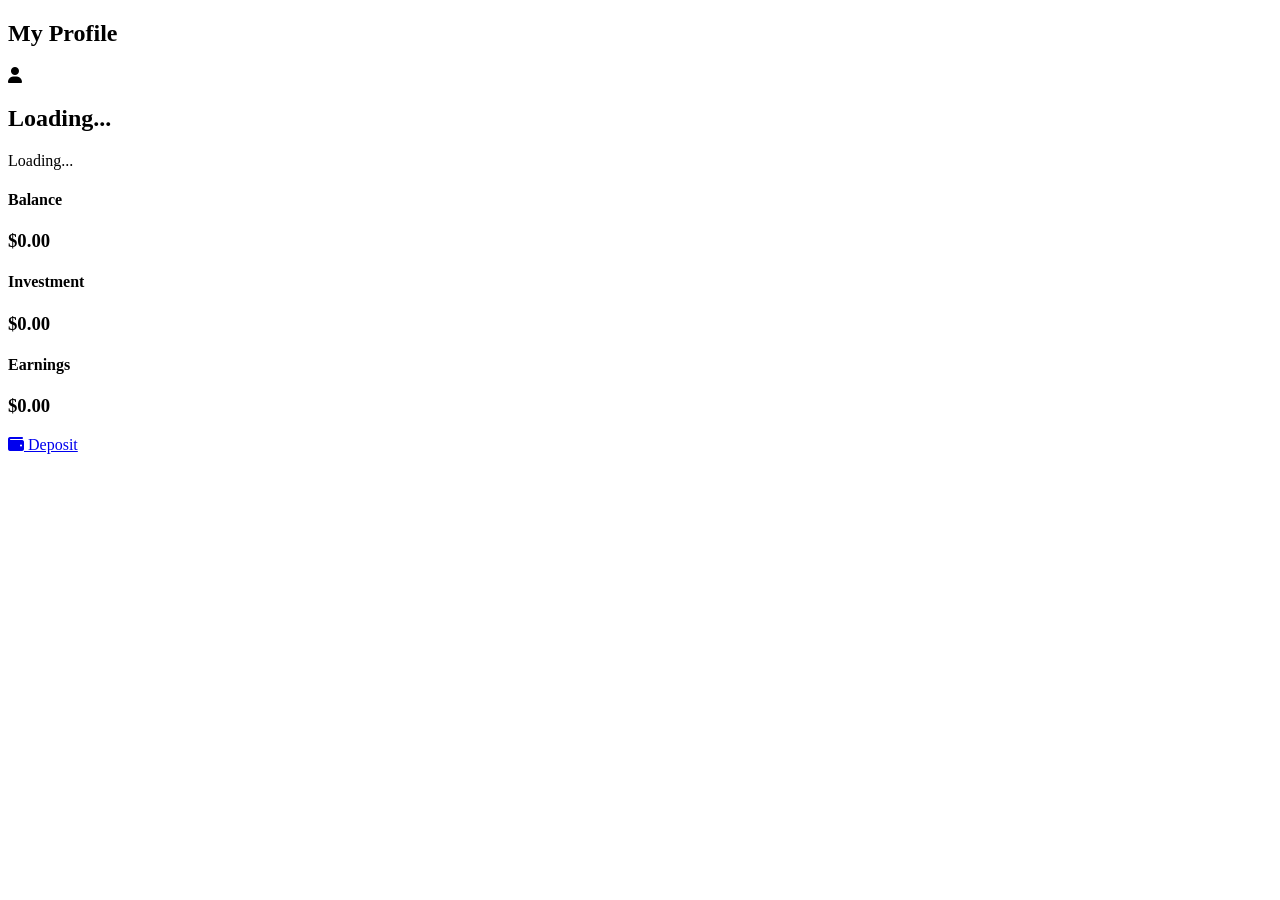
==== profile.html @ 8292cde7 "Create profile.html" ====
<!DOCTYPE html>
<html lang="en">

<head>

<meta charset="UTF-8">
<meta name="viewport" content="width=device-width, initial-scale=1.0">

<title>PrimeVest | Profile</title>

<link rel="stylesheet" href="css/profile.css">

<link rel="preconnect" href="https://fonts.googleapis.com">

<link href="https://fonts.googleapis.com/css2?family=Poppins:wght@300;400;500;600;700&display=swap" rel="stylesheet">

<link rel="stylesheet"
href="https://cdnjs.cloudflare.com/ajax/libs/font-awesome/6.6.0/css/all.min.css">

</head>

<body>

<header>

<h2>My Profile</h2>

</header>

<section class="profile-card">

<div class="avatar">

<i class="fa-solid fa-user"></i>

</div>

<h2 id="fullName">Loading...</h2>

<p id="email">Loading...</p>

</section>

<section class="stats">

<div class="card">

<h4>Balance</h4>

<h3 id="balance">$0.00</h3>

</div>

<div class="card">

<h4>Investment</h4>

<h3 id="investment">$0.00</h3>

</div>

<div class="card">

<h4>Earnings</h4>

<h3 id="earnings">$0.00</h3>

</div>

</section>

<section class="menu">

<a href="deposit.html">

<i class="fa-solid fa-wallet"></i>

Deposit

<i class="fa-solid fa
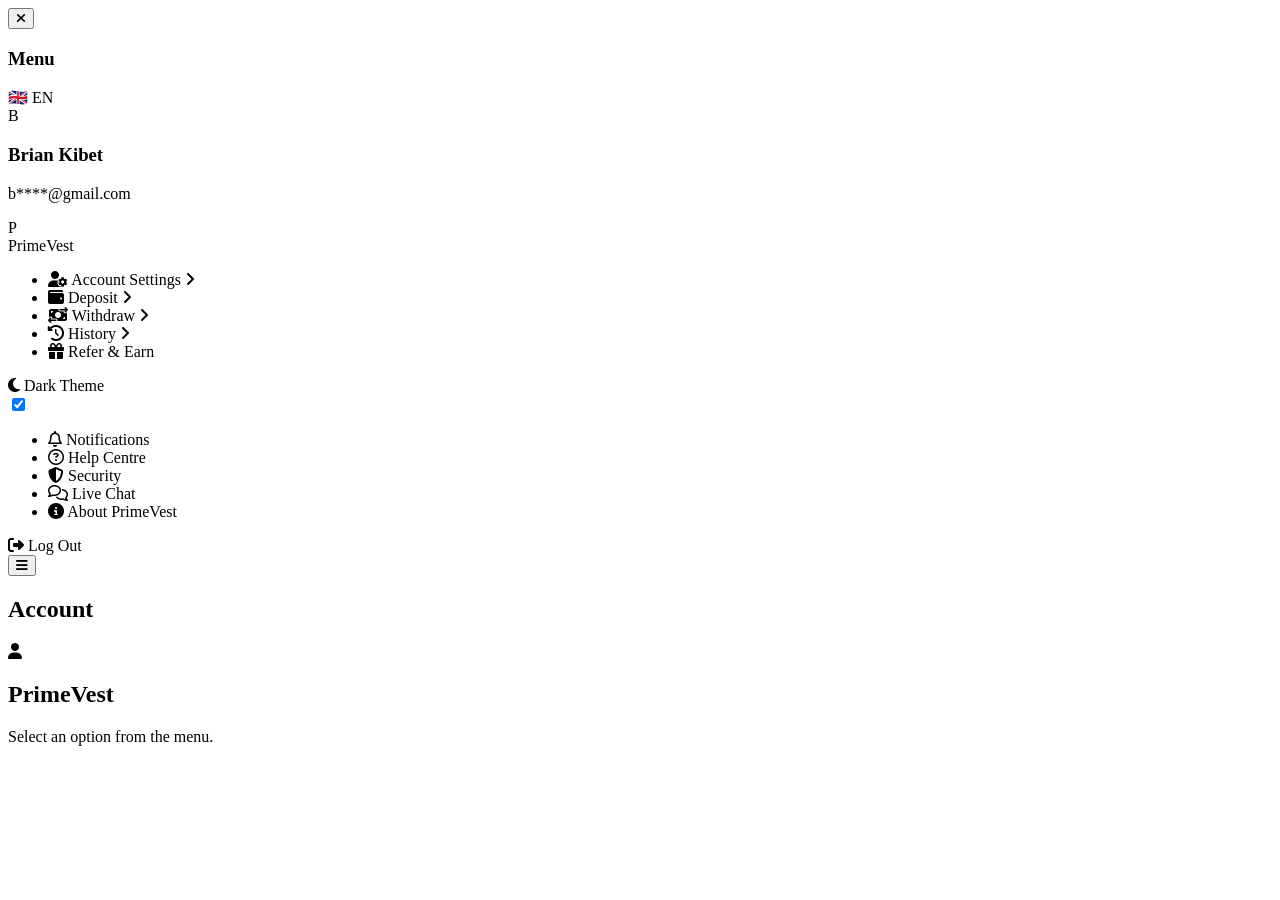
==== commit f13fa9e2: "Create profile.html" ====
--- a/profile.html
+++ b/profile.html
@@ -1,80 +1,171 @@
 <!DOCTYPE html>
 <html lang="en">
+<head>
+    <meta charset="UTF-8">
+    <meta name="viewport" content="width=device-width, initial-scale=1.0">
+    <title>PrimeVest - Account</title>
 
-<head>
+    <link rel="stylesheet" href="css/profile.css">
 
-<meta charset="UTF-8">
-<meta name="viewport" content="width=device-width, initial-scale=1.0">
-
-<title>PrimeVest | Profile</title>
-
-<link rel="stylesheet" href="css/profile.css">
-
-<link rel="preconnect" href="https://fonts.googleapis.com">
-
-<link href="https://fonts.googleapis.com/css2?family=Poppins:wght@300;400;500;600;700&display=swap" rel="stylesheet">
-
-<link rel="stylesheet"
-href="https://cdnjs.cloudflare.com/ajax/libs/font-awesome/6.6.0/css/all.min.css">
-
+    <link rel="stylesheet"
+    href="https://cdnjs.cloudflare.com/ajax/libs/font-awesome/6.6.0/css/all.min.css">
 </head>
 
 <body>
 
-<header>
+<!-- Overlay -->
+<div class="overlay" id="overlay"></div>
 
-<h2>My Profile</h2>
+<!-- Sidebar -->
+<div class="sidebar" id="sidebar">
 
-</header>
+    <div class="sidebar-header">
 
-<section class="profile-card">
+        <button class="close-btn" id="closeMenu">
+            <i class="fa-solid fa-xmark"></i>
+        </button>
 
-<div class="avatar">
+        <h3>Menu</h3>
 
-<i class="fa-solid fa-user"></i>
+        <div class="language">
+            🇬🇧 EN
+        </div>
+
+    </div>
+
+    <div class="profile-box">
+
+        <div class="avatar">
+            B
+        </div>
+
+        <div class="user-info">
+            <h3 id="username">Brian Kibet</h3>
+            <p id="email">b****@gmail.com</p>
+        </div>
+
+    </div>
+
+    <div class="menu-title">
+        <div class="logo-circle">P</div>
+        <span>PrimeVest</span>
+    </div>
+
+    <ul class="menu">
+
+        <li>
+            <i class="fa-solid fa-user-gear"></i>
+            <span>Account Settings</span>
+            <i class="fa-solid fa-angle-right"></i>
+        </li>
+
+        <li>
+            <i class="fa-solid fa-wallet"></i>
+            <span>Deposit</span>
+            <i class="fa-solid fa-angle-right"></i>
+        </li>
+
+        <li>
+            <i class="fa-solid fa-money-bill-transfer"></i>
+            <span>Withdraw</span>
+            <i class="fa-solid fa-angle-right"></i>
+        </li>
+
+        <li>
+            <i class="fa-solid fa-clock-rotate-left"></i>
+            <span>History</span>
+            <i class="fa-solid fa-angle-right"></i>
+        </li>
+
+        <li class="active">
+            <i class="fa-solid fa-gift"></i>
+            <span>Refer & Earn</span>
+        </li>
+
+    </ul>
+
+    <div class="divider"></div>
+
+    <div class="toggle-item">
+
+        <div class="left">
+            <i class="fa-solid fa-moon"></i>
+            Dark Theme
+        </div>
+
+        <label class="switch">
+            <input type="checkbox" checked>
+            <span class="slider"></span>
+        </label>
+
+    </div>
+
+    <ul class="menu secondary">
+
+        <li>
+            <i class="fa-regular fa-bell"></i>
+            <span>Notifications</span>
+        </li>
+
+        <li>
+            <i class="fa-regular fa-circle-question"></i>
+            <span>Help Centre</span>
+        </li>
+
+        <li>
+            <i class="fa-solid fa-shield-halved"></i>
+            <span>Security</span>
+        </li>
+
+        <li>
+            <i class="fa-regular fa-comments"></i>
+            <span>Live Chat</span>
+        </li>
+
+        <li>
+            <i class="fa-solid fa-circle-info"></i>
+            <span>About PrimeVest</span>
+        </li>
+
+    </ul>
+
+    <div class="logout">
+
+        <i class="fa-solid fa-right-from-bracket"></i>
+
+        Log Out
+
+    </div>
 
 </div>
 
-<h2 id="fullName">Loading...</h2>
+<!-- Main Content -->
 
-<p id="email">Loading...</p>
+<div class="main">
 
-</section>
+    <div class="topbar">
 
-<section class="stats">
+        <button id="openMenu">
+            <i class="fa-solid fa-bars"></i>
+        </button>
 
-<div class="card">
+        <h2>Account</h2>
 
-<h4>Balance</h4>
+    </div>
 
-<h3 id="balance">$0.00</h3>
+    <div class="placeholder">
+
+        <i class="fa-solid fa-user"></i>
+
+        <h2>PrimeVest</h2>
+
+        <p>Select an option from the menu.</p>
+
+    </div>
 
 </div>
 
-<div class="card">
+<script src="js/profile.js"></script>
 
-<h4>Investment</h4>
-
-<h3 id="investment">$0.00</h3>
-
-</div>
-
-<div class="card">
-
-<h4>Earnings</h4>
-
-<h3 id="earnings">$0.00</h3>
-
-</div>
-
-</section>
-
-<section class="menu">
-
-<a href="deposit.html">
-
-<i class="fa-solid fa-wallet"></i>
-
-Deposit
-
-<i class="fa-solid fa
+</body>
+</html>
